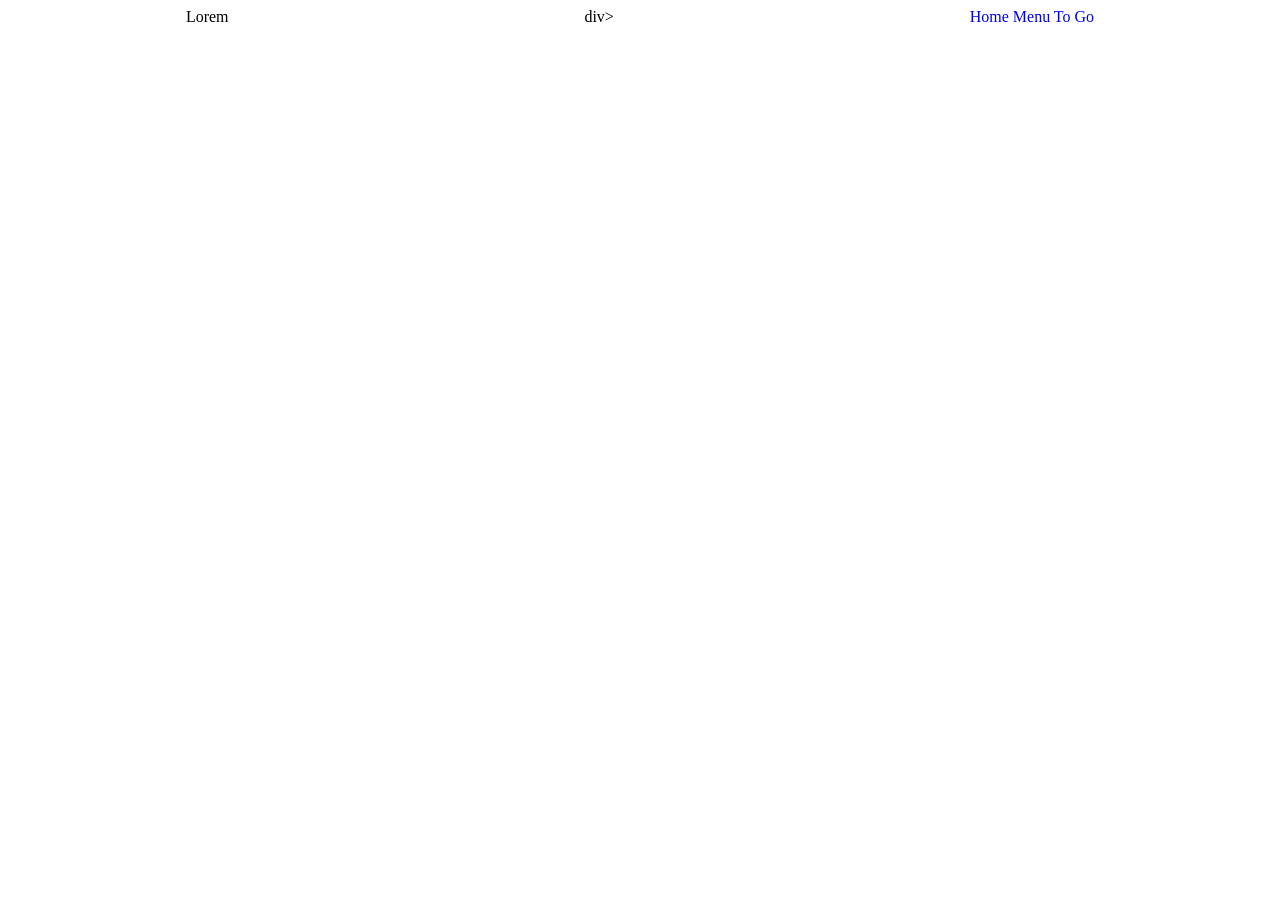
==== index.html @ 0dbc6db8 "Updates to Menu styling." ====
<!DOCTYPE html>
<html lang="en">
<head>
    <meta charset="UTF-8">
    <meta name="viewport" content="width=device-width, initial-scale=1.0">
    <link rel="stylesheet" href="mystyle.css">
    <title>Restaurant</title>
</head>
<body>
    <header class="site.init">
        <div class="navigation-bar">
            <div>Lorem</div>div>
            <nav>
                <a href="index.html">Home</a>
                <a href="menu.html">Menu</a>
                <a href="togo.html">To Go</a>
            </nav>
        </div>
    </header>
    <main>
        <div>
            <div>
                <img src="" alt="">
            </div>
            <div>
                <p></p>
            </div>
        </div>
    </main>
</body>
</html>
---- mystyle.css ----
/*global*/
body{
    background-color: beige
    font-family; cambria;
}
a{
    color; black;
    text-decoration: none;
}

/*utilities*/


/*header*/
.site.init{
    height: 150px;
}
.navigation-bar{
    display: flex;
    justify-content: space-around;
    align-items: center;
}

/*menu*/
.menu-table,td,th{
    width: 100%;
    border: 1px solid black;
    border-collapse: collapse;
}
.menu-table th{
    width: 200px;
    height: 30px;
}
.menu-table td{
    border: 1px solid #ccc;
    padding: 10px;
    text-align: left;
}
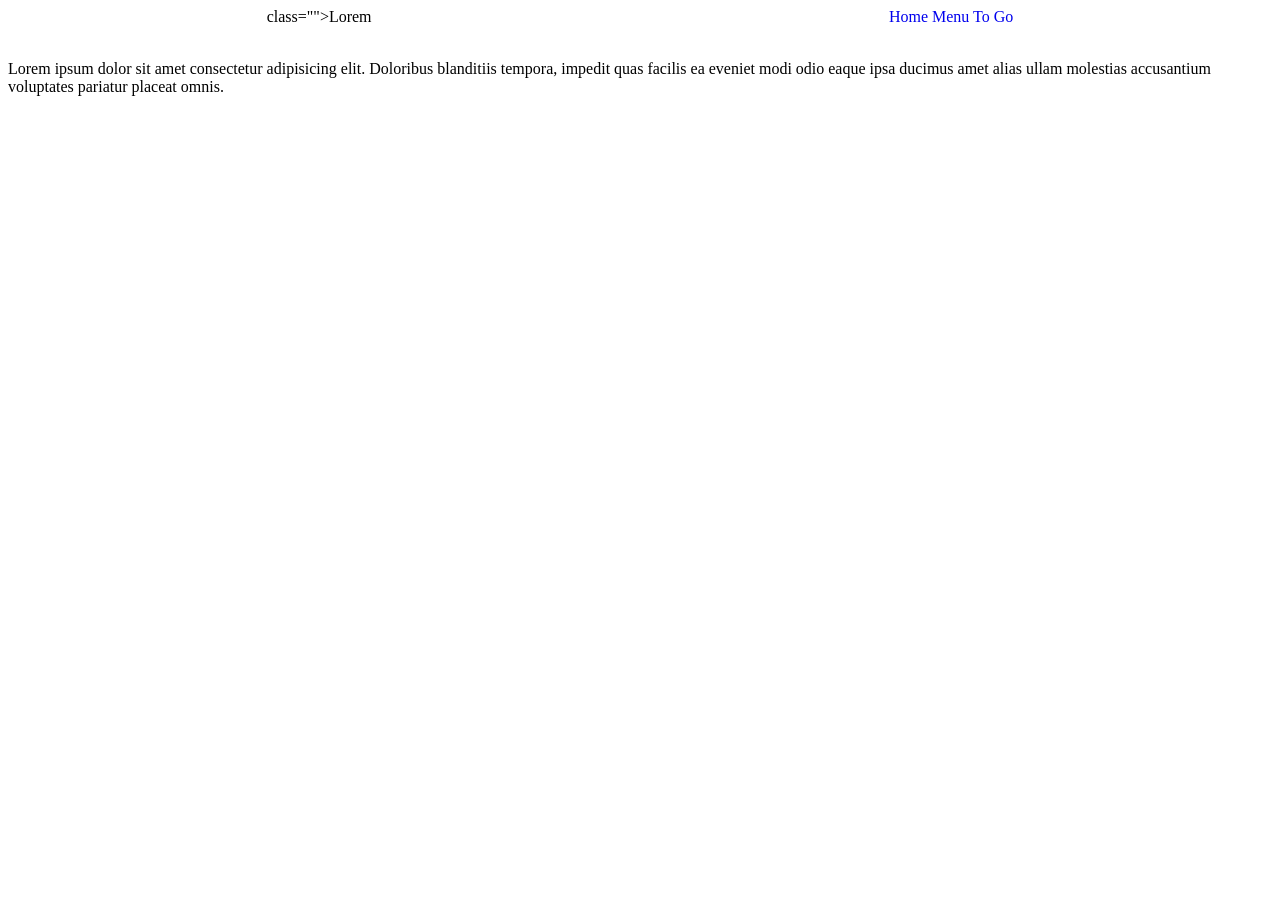
==== commit 41e662b6: "Updates" ====
--- a/index.html
+++ b/index.html
@@ -9,7 +9,7 @@
 <body>
     <header class="site.init">
         <div class="navigation-bar">
-            <div>Lorem</div>div>
+           <div> class="">Lorem</div>
             <nav>
                 <a href="index.html">Home</a>
                 <a href="menu.html">Menu</a>
@@ -23,7 +23,7 @@
                 <img src="" alt="">
             </div>
             <div>
-                <p></p>
+                <p>Lorem ipsum dolor sit amet consectetur adipisicing elit. Doloribus blanditiis tempora, impedit quas facilis ea eveniet modi odio eaque ipsa ducimus amet alias ullam molestias accusantium voluptates pariatur placeat omnis.</p>
             </div>
         </div>
     </main>
--- a/mystyle.css
+++ b/mystyle.css
@@ -34,5 +34,6 @@
 .menu-table td{
     border: 1px solid #ccc;
     padding: 10px;
-    text-align: left;
+    text-align: center;
+    background-color: aliceblue;
 }
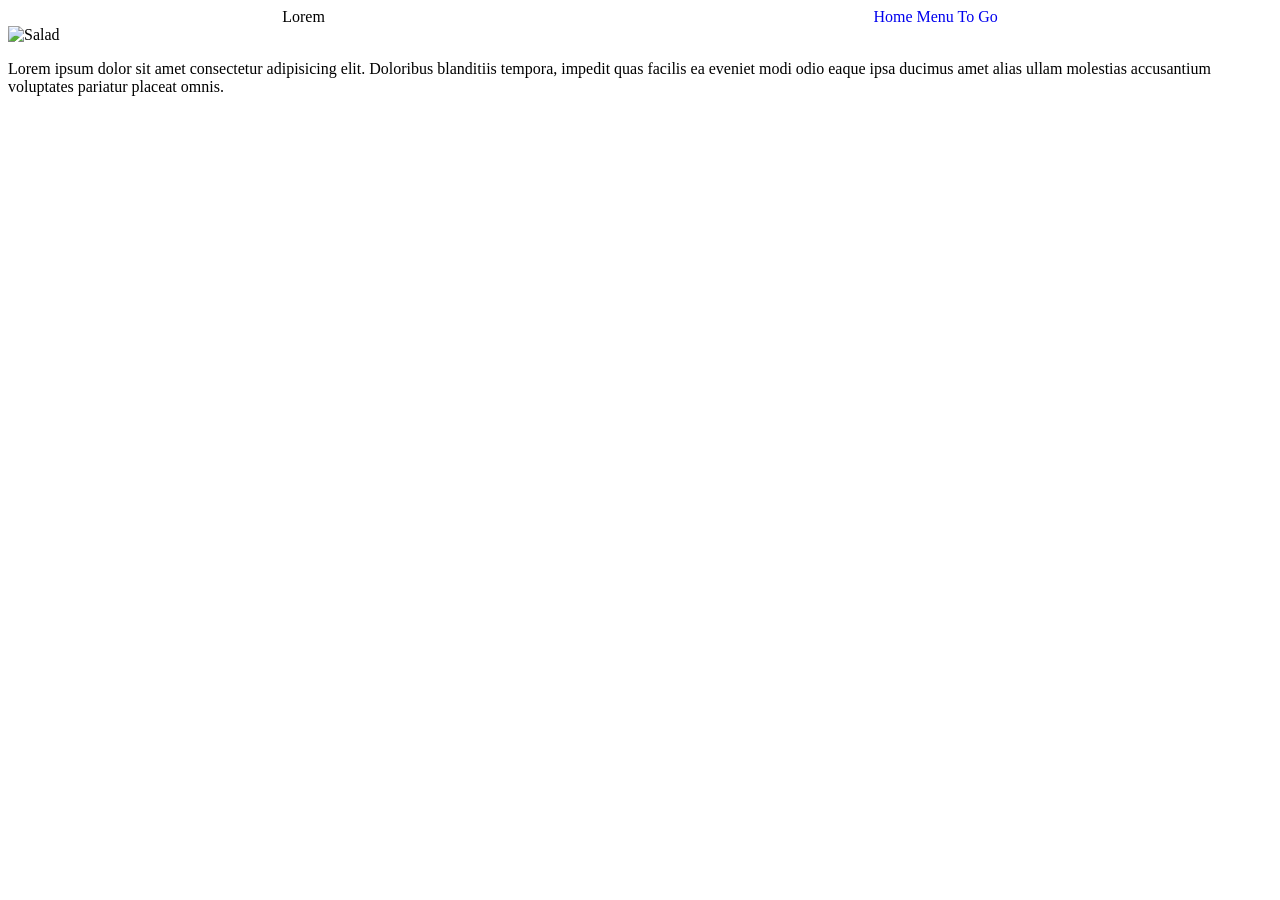
==== commit b6e7115c: "Add Images" ====
--- a/index.html
+++ b/index.html
@@ -9,7 +9,7 @@
 <body>
     <header class="site.init">
         <div class="navigation-bar">
-           <div> class="">Lorem</div>
+           <div class="Menu">Lorem</div>
             <nav>
                 <a href="index.html">Home</a>
                 <a href="menu.html">Menu</a>
@@ -20,7 +20,7 @@
     <main>
         <div>
             <div>
-                <img src="" alt="">
+                <img src="Salad Picture.jpg" alt="Salad">
             </div>
             <div>
                 <p>Lorem ipsum dolor sit amet consectetur adipisicing elit. Doloribus blanditiis tempora, impedit quas facilis ea eveniet modi odio eaque ipsa ducimus amet alias ullam molestias accusantium voluptates pariatur placeat omnis.</p>
